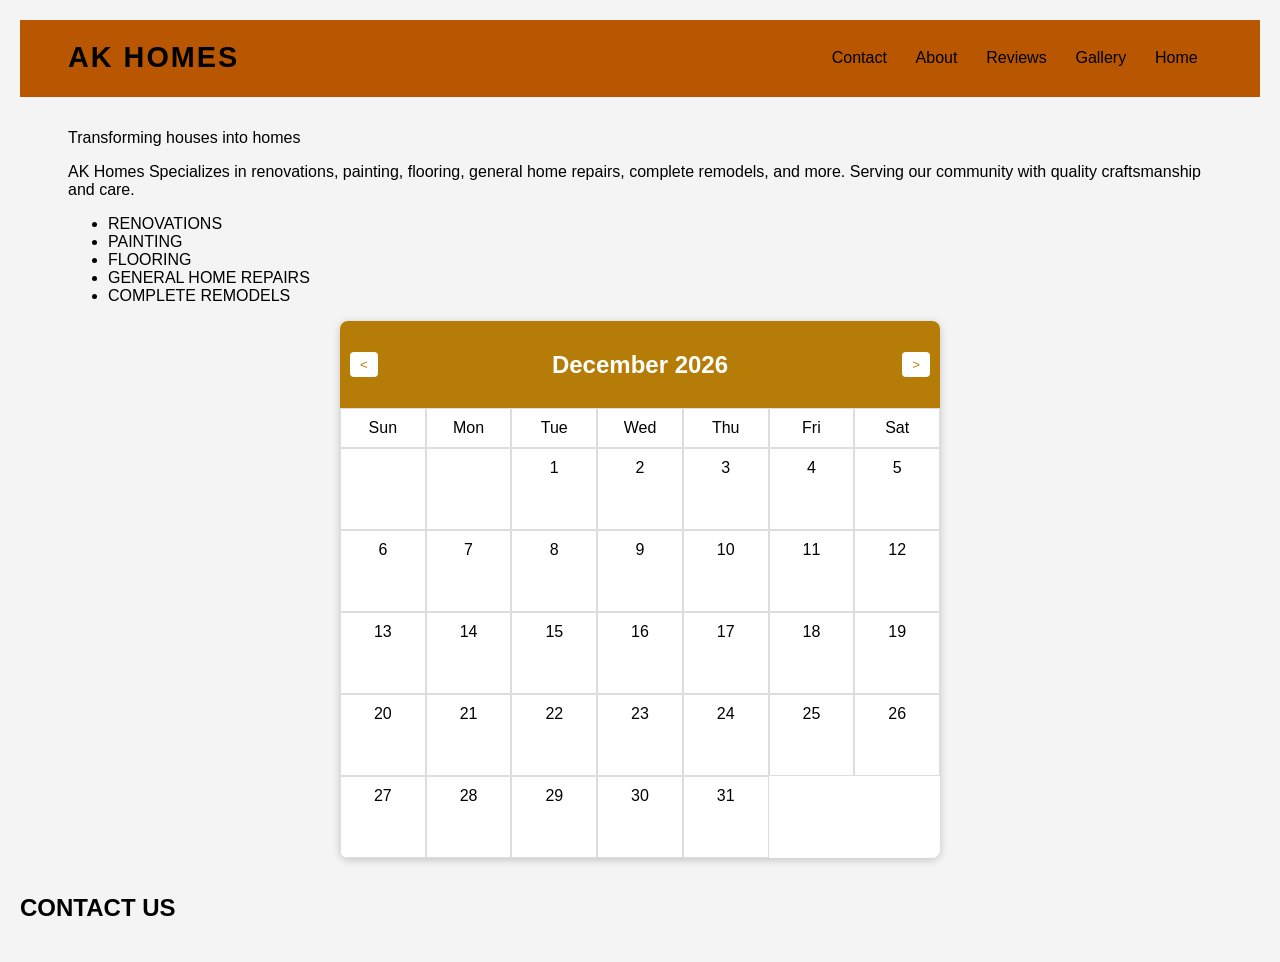
==== index.html @ 127dbbcb "Initial project setup" ====
<!--
Created by Arianna Chapman on 7/14/2026
Intended for AK homes, website project 
-->


<!DOCTYPE html>
<html lang=en>
<head>
    <link rel="stylesheet" href="css/styles.css">
    <meta charset="UTF-8">
    <meta name="viewport" content="width=device-width, initial-scale=1.0">
    <title>AK Homes</title>

</head>
<body>
    <title>AK Homes</title>
    <div id="header"></div>

    <div class="statement">
        <div>
            <p>
                Transforming houses into homes
            </p>
        </div>
        <div>
        <p>
            AK Homes Specializes in renovations, painting, flooring, general home repairs, complete remodels, and more. 
            Serving our community with quality craftsmanship and care. 
        </p></div>
        <ul>
            <li>RENOVATIONS</li>
            <li>PAINTING</li>
            <li>FLOORING</li>
            <li>GENERAL HOME REPAIRS</li>
            <li>COMPLETE REMODELS</li>
        </ul>
        <div class="calendar">
            <div class="calendar-header">
                <button id="prevMonth">&lt;</button>
                <h2 id="monthYear"></h2>
                <button id="nextMonth">&gt;</button>
            </div>
            <div class="calendar-grid" id="calendarGrid">
                <!-- Days will be generated here -->
            </div>
        </div>
    </div>


    <div id="footer"></div>
    <script src="js/script.js"></script>
</body>
</html>
---- css/styles.css ----
.statement{

    padding:1rem 3rem;
}

.logo{
  font-size: 1.8rem;
  font-weight: bold;
  letter-spacing: 2px;

  color: black;
}


.navbar {
  position: sticky;
  top: 0;

  display: flex;
  justify-content: space-between;
  align-items: center;

  padding: 1rem 3rem;

  background-color: rgb(184, 86, 1);

  border-bottom: 1px solid rgb(184, 86, 1);

  z-index: 1000;
}

.ulNav{
    list-style-type: none;
    margin: 0;
    padding: 0;
    overflow: hidden;
    background-color: rgb(184, 86, 1);
}

.ulNav li{
    float:right;
    
}


.ulNav a {
    display: block;
    color: black;
    padding: .8rem .9rem;
    text-decoration: none;
    background-color: rgb(184, 86, 1);
    transition: transform 0.3s ease;
    text-align: center;
    border-radius: 3px; 
}

.ulNav a:hover{
    background-color: rgb(255, 255, 255);
    color: black;
    transform: translateY(-3px);
    background-color: rgb(182, 124, 8);
}




body {
    font-family: Arial, sans-serif;
    background: #f4f4f4;
    margin: 0;
    padding: 20px;
}
.calendar {
    max-width: 600px;
    margin: auto;
    background: white;
    border-radius: 8px;
    overflow: hidden;
    box-shadow: 0 2px 8px rgba(0,0,0,0.2);
}
.calendar-header {
    display: flex;
    justify-content: space-between;
    align-items: center;
    background: rgb(182, 124, 8);
    color: white;
    padding: 10px;
}
.calendar-header button {
    background: white;
    color: rgb(182, 124, 8);
    border: none;
    padding: 5px 10px;
    cursor: pointer;
    border-radius: 4px;
}
.calendar-grid {
    display: grid;
    grid-template-columns: repeat(7, 1fr);
    text-align: center;
}
.day-name, .day {
    padding: 10px;
    border: 1px solid #ddd;
}
.day {
    cursor: pointer;
    min-height: 60px;
    position: relative;
}
.day:hover {
    background: #f0f8ff;
}
.event-dot {
    width: 6px;
    height: 6px;
    background:  rgb(255, 0, 0);
    border-radius: 50%;
    position: absolute;
    bottom: 5px;
    left: 50%;
    transform: translateX(-50%);
}
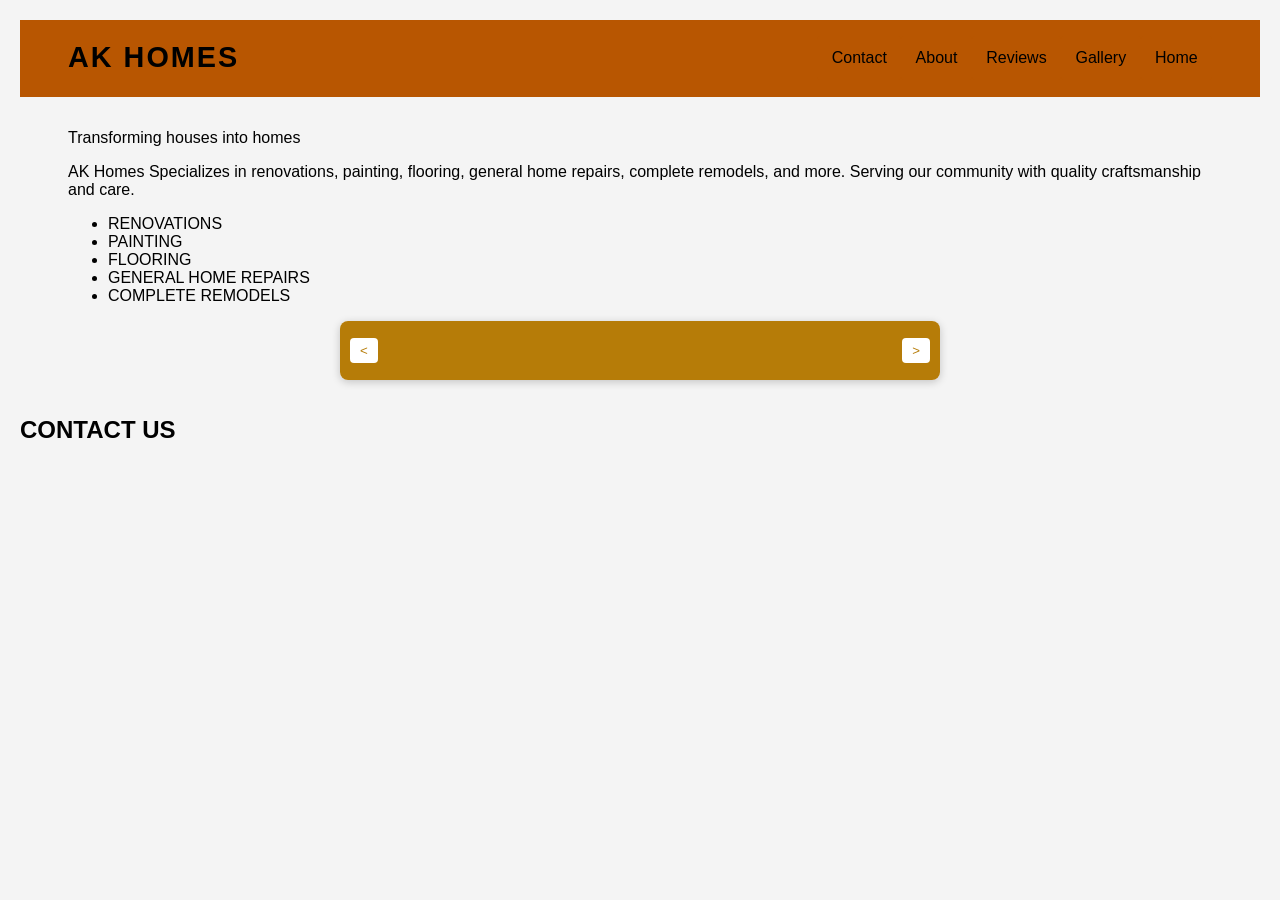
==== commit 6ee22f07: "Connecting the calendar to use the database, adding user request functionality." ====
--- a/index.html
+++ b/index.html
@@ -45,6 +45,51 @@
                 <!-- Days will be generated here -->
             </div>
         </div>
+        <div id="requestForm" class="request-form" style="display: none;">
+
+            <h2>Request This Date</h2>
+
+            <p id="selectedDate"></p>
+
+            <form id="serviceRequestForm">
+
+                <label for="customerName">Name</label>
+                <input
+                    type="text"
+                    id="customerName"
+                    name="customerName"
+                    required
+                >
+
+                <label for="customerEmail">Email</label>
+                <input
+                    type="email"
+                    id="customerEmail"
+                    name="customerEmail"
+                    required
+                >
+
+                <label for="customerPhone">Phone</label>
+                <input
+                    type="tel"
+                    id="customerPhone"
+                    name="customerPhone"
+                >
+
+                <label for="requestNotes">Notes</label>
+                <textarea
+                    id="requestNotes"
+                    name="requestNotes"
+                    rows="4"
+                ></textarea>
+
+                <button type="submit">
+                    Submit Request
+                </button>
+
+            </form>
+
+        </div>
     </div>
 
 
--- a/css/styles.css
+++ b/css/styles.css
@@ -85,6 +85,7 @@
     overflow: hidden;
     box-shadow: 0 2px 8px rgba(0,0,0,0.2);
 }
+
 .calendar-header {
     display: flex;
     justify-content: space-between;
@@ -93,6 +94,7 @@
     color: white;
     padding: 10px;
 }
+
 .calendar-header button {
     background: white;
     color: rgb(182, 124, 8);
@@ -101,30 +103,52 @@
     cursor: pointer;
     border-radius: 4px;
 }
+
 .calendar-grid {
     display: grid;
     grid-template-columns: repeat(7, 1fr);
     text-align: center;
 }
-.day-name, .day {
+
+.day-name,
+.day {
     padding: 10px;
     border: 1px solid #ddd;
 }
+
 .day {
-    cursor: pointer;
     min-height: 60px;
     position: relative;
 }
-.day:hover {
-    background: #f0f8ff;
+
+/* Normal days */
+.day:not(.available) {
+    background: #ffffff;
+    color: #777;
 }
-.event-dot {
-    width: 6px;
-    height: 6px;
-    background:  rgb(255, 0, 0);
-    border-radius: 50%;
-    position: absolute;
-    bottom: 5px;
-    left: 50%;
-    transform: translateX(-50%);
+
+/* Available days */
+.day.available {
+    background: #f4f8ed;
+    color: #000;
+    font-weight: bold;
+    cursor: pointer;
+    transition: background-color 0.2s ease,
+                transform 0.2s ease;
 }
+
+/* Available day when mouse is over it */
+.day.available:hover {
+    background: #e4eed5;
+    transform: translateY(-2px);
+}
+
+/* Small "Available" label */
+.day.available::after {
+    content: "Available";
+    display: block;
+    font-size: 11px;
+    font-weight: normal;
+    margin-top: 8px;
+    color: rgb(80, 110, 45);
+}
